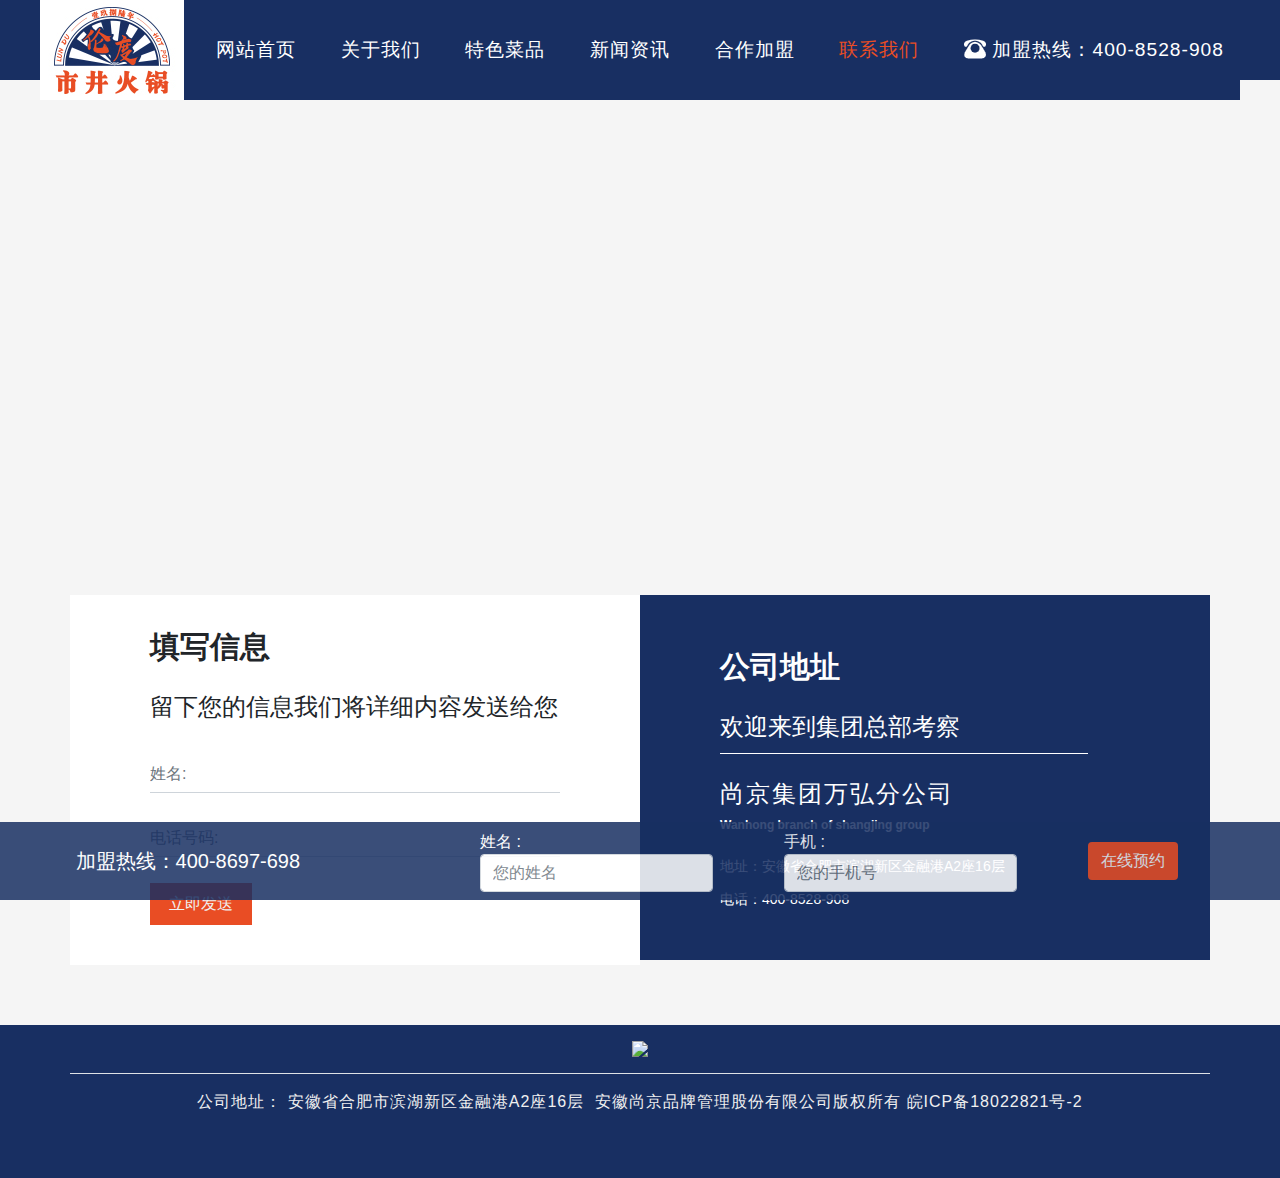
==== contact.html @ e84887bf "git" ====
<!--
* @Author: answer-zf
* @Date:   2019-08-26 08:45:51
* @Last Modified by:   answer-zf
* @Last Modified time: 2019-09-30 17:21:49
* @E-mail: 657829956@qq.com
-->
<!DOCTYPE html>
<html lang="en">

<head>
    <meta charset="UTF-8">
    <meta name="viewport" content="width=device-width, initial-scale=1, viewport-fit=cover, user-scalable=no" />
    <meta http-equiv="X-UA-Compatible" content="ie=edge">
    <meta name="keywords" content="">
    <meta name="description" content="">
    <!-- Set render engine for 360 browser -->
    <meta name="renderer" content="webkit">
    <!-- No Baidu Siteapp-->
    <meta http-equiv="Cache-Control" content="no-siteapp" />
    <title>因为鱼—烤鱼饭</title>
    <link rel="icon" type="image/png" href="img/favicon.ico" />
    <!-- bootstrap4.0 -->
    <link rel="stylesheet" type="text/css" href="css/bootstrap.min.css">
    <link rel="stylesheet" type="text/css" href="css/main.css">
    <!--[if lt IE 9]>
      <script src="js/html5shiv.min.js"></script>
      <script src="js/respond.min.js"></script>
    <![endif]-->
</head>

<body>
    <!-- 导航 -->
    <div class="bg-m fixed-top navbar-zf-m" style="height:80px">
        <nav class="navbar navbar-expand-md navbar-zf">
            <!-- Brand -->
            <a class="navbar-brand" href="#"></a>
            <!-- Toggler/collapsibe Button -->
            <button class="navbar-toggler" type="button" data-toggle="collapse" data-target="#nav-list">
                <span class="navbar-toggler-icon"></span>
            </button>
            <!-- Navbar links -->
            <div class="collapse navbar-collapse" id="nav-list">
                <ul class="navbar-nav">
                    <li class="nav-item">
                        <a class="nav-link text-center" href="index.html">网站首页</a>
                    </li>
                    <li class="nav-item">
                        <a class="nav-link text-center" href="origin.html">关于我们</a>
                    </li>
                    <li class="nav-item">
                        <a class="nav-link text-center" href="food.html">特色菜品</a>
                    </li>
                    <li class="nav-item">
                        <a class="nav-link text-center" href="news.html">新闻资讯</a>
                    </li>
                    <li class="nav-item">
                        <a class="nav-link text-center" href="coop.html">合作加盟</a>
                    </li>
                    <li class="nav-item">
                        <a class="nav-link text-center active" href="contact.html">联系我们</a>
                    </li>
                    <li class="nav-item">
                        <a class="nav-link text-center nav-item-phone" href="#"><img src="img/icon1.png">
                            加盟热线：400-8528-908</a>
                    </li>
                </ul>
            </div>
        </nav>
    </div>
    <!-- page-banner -->
    <section>
        <img src="img/contact-banner.jpg" alt="" class="w-100 mt-80">
    </section>
    <!-- 联系我们 -->
    <section class="contact">

        <div class="container">
            <div class="map mb-5 ml-n3 d-none d-sm-block">
                <iframe width='1140' height='400' frameborder='0' scrolling='no' marginheight='0' marginwidth='0'
                    src='https://surl.amap.com/4Ire4yrq3Kp'></iframe>
            </div>
            <div class="map mb-5 d-block d-sm-none">
                <iframe width='350' height='300' frameborder='0' scrolling='no' marginheight='0' marginwidth='0'
                    src='https://surl.amap.com/4Q7Joizbc9X'></iframe>
            </div>
            <div class="row">
                <div class="col-md-6">
                    <h5>填写信息</h5>
                    <p>留下您的信息我们将详细内容发送给您</p>
                    <form id="use_contact">
                        <div class="form-group"><input type="text" id="staticName1" placeholder="姓名:"
                                class="form-control"></div>
                        <div class="form-group phone_text"><input type="text" id="staticPhone1" placeholder="电话号码:"
                                class="form-control"></div>
                        <button type="submit" onclick="submitMsg1()" class="btn bg-sub color-w-low">立即发送</button>
                    </form>
                </div>
                <div class="col-md-6">
                    <h5>公司地址</h5>
                    <p>欢迎来到集团总部考察</p>
                    <div class="line"></div>
                    <p>尚京集团万弘分公司</p>
                    <b>Wanhong branch of shangjing group</b>
                    <span>地址：安徽省合肥市滨湖新区金融港A2座16层</span>
                    <span>电话：400-8528-908</span>
                </div>
            </div>
        </div>
    </section>
    <div id="footer-zf">
        <footer-copy></footer-copy>
        <float-bot></float-bot>
    </div>
    <script src="js/jquery.min.js"></script>
    <script src="js/swiper.min.js"></script>
    <script src="js/bootstrap.min.js"></script>
    <script src="js/2.2.2Vue.min.js"></script>
    <script src="js/zf-vue-main.js"></script>
    <script src="js/main.js"></script>
    <script src="js/contact_us.js"></script>
</body>

</html>
---- css/main.css ----
/*
* @Author: answer-zf
* @Date:   2019-08-23 08:51:01
 * @Last Modified by: answer-zf
 * @Last Modified time: 2019-10-18 16:41:20
* @E-mail: 657829956@qq.com
*/

/**
 * 样式清除
 */
a:hover {
  text-decoration: none;
}

/**
 *公共样式
 */
.font-song {
  font-family: '宋体';
}
.h7 {
  font-size: 14px;
}
.font-size-fv {
  font-size: 46px;
  font-weight: 500;
  letter-spacing: 2px;
}
.font-size-12 {
  font-size: 1.2rem;
}
/* 边距 */
.mb-45 {
  margin-bottom: 2rem !important;
}
/*文本样式*/
.ls-1 {
  letter-spacing: 1px;
}
.ls-2 {
  letter-spacing: 2px;
}
.ls-3 {
  letter-spacing: 3px;
}
.ls-4 {
  letter-spacing: 4px;
}
.lh-16 {
  line-height: 1.8rem;
}
.lh-2 {
  line-height: 2;
}
.lh-12 {
  line-height: 1.2;
}
.color-m {
  color: #182f62;
}
.color-sub {
  color: #e94d24 !important;
}
.color-w {
  color: #fff !important;
}
.color-fv {
  color: #999;
}
.color-b {
  color: #666;
}
.color-p {
  color: rgb(243, 182, 186);
}
.color-b-d {
  color: #333;
}
.color-w-low {
  color: #f0f0f0;
}

/*背景*/
.bg-m {
  background: #182f62;
}
.bg-w {
  background: #fff;
}

.bg-h {
  background: #f7f4f8;
}
.bg-sub {
  background: #e94d24;
}
/*线条*/
.line-o {
  width: 100%;
  height: 2px;
  background: #fff;
}
.line-40m {
  width: 40%;
  height: 2px;
  background: #0a5b55;
}
.line-index {
  width: 70%;
  height: 2px;
  background: #0a5b55;
}
/*边框颜色*/
.border-color-blue {
  border-color: #225483 !important;
}
.border-none {
  border: none !important;
}
.border-width-2 {
  border-width: 2px !important;
}
.border-color-sub {
  border-color: #e94d24 !important;
}
.rounded-zf {
  border-radius: 10px;
}

em {
  font-style: normal;
  font-size: 2.5rem;
  font-weight: 500;
}
/*过度*/

.tran {
  transition: all 1s ease;
}

/*初始化*/

.inti-zf {
  top: 0;
  left: 0;
}
.opacity-5 {
  opacity: 0.5;
}
.z-index10 {
  z-index: 10;
}
.z-index20 {
  z-index: 20;
}
.article {
  line-height: 30px;
  letter-spacing: 2px;
}
/**
 * 首页
 */
.navbar-zf {
  height: 100px;
  background: #182f62;
  padding: 15px 0;
  width: 1200px;
  margin: auto;
}
@media (max-width: 768px) {
  .navbar-zf {
    width: 100%;
  }
}
.navbar-zf .navbar-brand {
  width: 144px;
  height: 100px;
  background: url(../img/logo.jpg) center center no-repeat;
}
.navbar-zf .navbar-nav a {
  font-size: 1.2rem;
  color: #666;
  letter-spacing: 1px;
}
nav.navbar-expand-md.navbar-zf .navbar-nav .nav-link {
  padding-right: 1rem;
  padding-left: 1rem;
}
.navbar-zf .navbar-toggler-icon {
  background: url(../img/icon-phone.png);
}
.navbar-zf .navbar-toggler {
  background: #fff;
}
.navbar-zf .navbar-collapse {
  background: #182f62;
}
.navbar-zf .navbar-collapse ul li a {
  color: #fff;
}
.navbar-zf .navbar-collapse ul li a:hover {
  color: #e94d24;
}
.navbar-zf .navbar-collapse ul li a.active {
  color: #e94d24;
}
.navbar-zf .navbar-collapse ul li a.active:hover {
  color: #c19397;
}
@media (max-width: 768px) {
  .navbar-zf .navbar-toggler {
    margin-right: 1rem;
  }
  .navbar-zf .navbar-brand {
    width: 144px;
    height: 100px;
    background: url(../img/logo.jpg) center center no-repeat;
  }
  .navbar-zf {
    padding: 0;
  }
}

#nav-list .zf-nav-brand {
  width: 76px;
  height: 69px;
  background: url(../img/logo.png) center center no-repeat;
}
#nav-list .navbar-nav {
  justify-content: space-between;
  width: 100%;
}
#nav-list .nav-item {
  display: flex;
  align-items: center;
  justify-content: center;
}
#nav-list .nav-item .nav-item-phone {
  cursor: default;
}
#nav-list .nav-item .nav-item-phone > img {
  margin-bottom: 4px;
}
.navbar-zf .navbar-collapse ul li .nav-item-phone:hover {
  color: #fff;
}
@media (max-width: 768px) {
  #nav-list .nav-item .nav-item-phone > img {
    display: none;
  }
}
/*banner*/

#banner .carousel-indicators li {
  background: rgba(255, 255, 255, 0.7);
}
#banner .carousel-indicators li.active {
  background: #fff;
}
#banner {
  margin-top: 100px;
}

@media (max-width: 768px) {
  #banner .carousel-indicators {
    bottom: -6px;
  }
}

/* firstview */
.first-view {
  background: url(../img/first-viewBg.jpg);
}
.first-view .container {
  padding: 0;
}
.first-view .col-md-5,
.first-view .col-md-7 {
  padding: 0;
}

.first-view .essay-1 {
  width: 420px;
  font-size: 1.2rem;
  letter-spacing: 1px;
  line-height: 1.8;
  margin-left: 4rem;
}
.first-view .essay-1 .line-out {
  width: 70px;
  height: 4px;
  background-color: #e94d24;
  margin-left: -50px;
  margin-top: 1rem;
  margin-bottom: 1rem;
}

.first-view .essay-1 .line-in {
  width: 46px;
  height: 3px;
  background-color: #e94d24;
  margin-top: 2rem;
  margin-bottom: 2rem;
}
.first-view .line-right {
  width: 80px;
  height: 3px;
  background-color: #e94d24;
  margin-bottom: 2rem;
}
.first-view .rotateText {
  position: relative;
  height: 140px;
}

.first-view .rotateText .circle-rotate {
  position: absolute;
  width: 22px;
  height: 22px;
  border-radius: 50%;
  background-color: #e94d24;
  display: inline-block;
  top: 0;
  right: 0;
}
.first-view .rotateText .text-rotate {
  position: absolute;
  transform: rotate(90deg);
  display: inline-block;
  right: -42px;
  top: 68px;
  font-size: 1.5rem;
  color: #e94d24;
}
/*底部导航*/
.bottom_float {
  opacity: 0.85;
}
#p-part2 {
  width: 100%;
  height: 100%;
}

/*手机适配*/

@media (max-width: 768px) {
  footer .border-bottom {
    border: none !important;
  }
  footer .copyRight {
    padding: 1rem 2rem 0;
    font-size: 16px !important;
  }
}

.page-banner {
  margin-top: 80px;
}

/*二级页面公共部分*/
.mt-80 {
  margin-top: 80px;
}

/**
 *
 * origin页面
 * 
 */
.o-part1 {
  background: url('../img/indexBg1.png');
}
.o-color-r {
  background-color: #e94d24;
}
.o-part3 {
  background: url('../img/indexBg3.png');
}
/*food*/
.food-page {
  background: url('../img/foodBg.png');
}

/* 联系我们 */

.contact {
  padding: 60px 0px;
  background: #f5f5f5;
}

.contact .col-md-6:first-child {
  background: #fff;
  padding-left: 80px;
  padding-right: 80px;
}

.contact .col-md-6 h5 {
  font-size: 30px;
  font-weight: 700;
  padding-top: 34px;
  margin-bottom: 24px;
}
.contact .col-md-6 p {
  margin-bottom: 30px;
  font-size: 24px;
}
#use_contact input {
  border-top: none;
  border-left: none;
  border-right: none;
  border-radius: 0;
  -webkit-box-shadow: none;
  box-shadow: none;
}

#use_contact .form-control {
  font-size: 16px;
  padding: 6px 0;
}
#use_contact .form-group {
  margin-bottom: 26px;
}

#use_contact .btn {
  border-radius: 0;
  font-size: 16px;
  padding: 8px 18px;
  margin-bottom: 40px;
}
.contact .col-md-6:last-child {
  background: #182f62;
  padding-left: 80px;
  padding-right: 80px;
  height: 365px;
  padding-top: 20px;
}
.contact .col-md-6:last-child h5 {
  color: #fff;
}
.contact .col-md-6:last-child p {
  color: #fff;
  margin-bottom: 8px;
}
.contact .col-md-6:last-child p:nth-of-type(2) {
  margin-top: 22px;
  margin-bottom: 0px;
  letter-spacing: 2px;
}
.contact .col-md-6:last-child b {
  color: #fff;
  font-size: 12px;
}
.contact .col-md-6:last-child span {
  color: #fff;
  font-size: 14px;
  display: inline-block;
}
.contact .col-md-6:last-child span:nth-of-type(1) {
  margin-top: 20px;
  margin-bottom: 10px;
}
.contact .col-md-6:last-child .line {
  width: 368px;
  height: 1px;
  background: #fff;
}
@media (max-width: 768px) {
  .contact .col-md-6:first-child {
    padding-left: 15px;
    padding-right: 15px;
  }
  .contact .col-md-6:last-child {
    background: #182f62;
    padding-left: 15px;
    padding-right: 15px;
    height: 365px;
    padding-top: 20px;
  }
}

/*news*/
.news-page {
  background: url(../img/newsBg.png);
}
.news-img {
  width: 200px;
  height: 150px;
  overflow: hidden;
  position: relative;
  flex-shrink: 0;
}
.news-img img {
  width: 200px;
  position: absolute;
  top: 50%;
  left: 50%;
  transform: translate(-50%, -50%);
  transition: all 0.8s;
}
.news_part_content {
  background: #fff;
  border-radius: 8px;
  box-shadow: 0px 0px 6px #e5e5e5;
}
.news-text {
  padding: 0 1.5rem;
}
@media (max-width: 768px) {
  .news_part_content {
    flex-direction: column;
  }
  .news-text {
    padding: 1rem 0 0;
  }
  .news-img {
    width: 100%;
  }
  .news-img img {
    width: 100%;
  }
}
/*手机适配部分的样式*/

.w-227 {
  width: 227px;
  margin-left: auto;
  margin-right: auto;
}

.coop_page .coop_part02 {
  background: url(../img/coop_part02Bg.jpg);
}
.wh-142 {
  width: 142px;
  height: 142px;
  border-radius: 50%;
  background: #e94d24;
  position: absolute;
  top: 90px;
  left: 50%;
  margin-left: -71px;
}

/* coop */
.coop-page .part1 {
  background: url('../img/indexBg1.png');
}
.coop-page .box {
  box-shadow: 0 0 5px 5px #eeeeee;
  border-radius: 6px;
}
.color-block {
  height: 36px;
  width: 100%;
  background-color: #225483;
  margin-bottom: 8px;
}
.color-block-s {
  height: 8px;
  width: 100%;
  background-color: #225483;
}
.coop-page .part3 {
  background: url('../img/indexBg3.png');
}
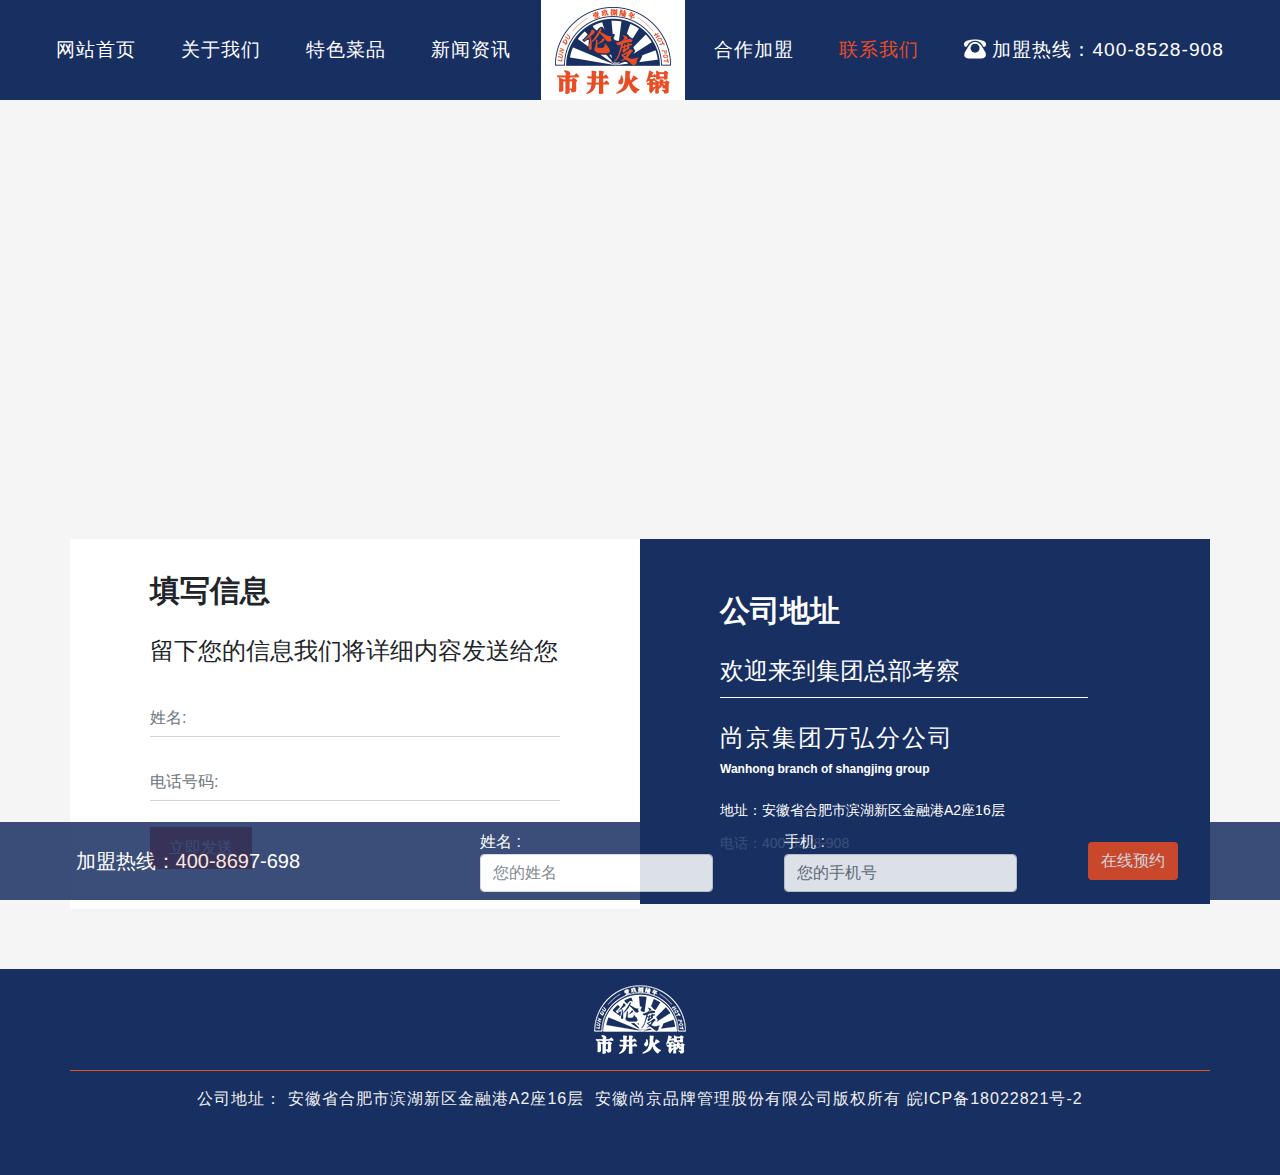
==== commit 49dc518d: "origin complete" ====
--- a/contact.html
+++ b/contact.html
@@ -31,10 +31,10 @@
 
 <body>
     <!-- 导航 -->
-    <div class="bg-m fixed-top navbar-zf-m" style="height:80px">
+    <div class="bg-m fixed-top navbar-zf-m" style="height:100px">
         <nav class="navbar navbar-expand-md navbar-zf">
             <!-- Brand -->
-            <a class="navbar-brand" href="#"></a>
+            <a class="navbar-brand d-block d-sm-none" href="#"></a>
             <!-- Toggler/collapsibe Button -->
             <button class="navbar-toggler" type="button" data-toggle="collapse" data-target="#nav-list">
                 <span class="navbar-toggler-icon"></span>
@@ -53,6 +53,9 @@
                     </li>
                     <li class="nav-item">
                         <a class="nav-link text-center" href="news.html">新闻资讯</a>
+                    </li>
+                    <li class="nav-item d-none d-sm-block">
+                        <a href="index.html" class="navbar-brand mx-auto"></a>
                     </li>
                     <li class="nav-item">
                         <a class="nav-link text-center" href="coop.html">合作加盟</a>
--- a/css/main.css
+++ b/css/main.css
@@ -2,7 +2,7 @@
 * @Author: answer-zf
 * @Date:   2019-08-23 08:51:01
  * @Last Modified by: answer-zf
- * @Last Modified time: 2019-10-18 16:41:20
+ * @Last Modified time: 2019-10-27 09:56:55
 * @E-mail: 657829956@qq.com
 */
 
@@ -12,7 +12,10 @@
 a:hover {
   text-decoration: none;
 }
-
+ul {
+  list-style: none;
+  padding: 0;
+}
 /**
  *公共样式
  */
@@ -178,6 +181,9 @@
   height: 100px;
   background: url(../img/logo.jpg) center center no-repeat;
 }
+.navbar-zf .navbar-nav {
+  height: 100px;
+}
 .navbar-zf .navbar-nav a {
   font-size: 1.2rem;
   color: #666;
@@ -301,7 +307,6 @@
   height: 3px;
   background-color: #e94d24;
   margin-top: 2rem;
-  margin-bottom: 2rem;
 }
 .first-view .line-right {
   width: 80px;
@@ -333,7 +338,87 @@
   font-size: 1.5rem;
   color: #e94d24;
 }
+
+/************ 轮播 ************/
+.picMarquee {
+  position: relative;
+}
+.picMarquee .bg-part-t {
+  position: absolute;
+  z-index: 40;
+  left: 14px;
+}
+.picMarquee .bg-part-c {
+  position: absolute;
+  z-index: 10;
+  top: 252px;
+  left: 24px;
+  width: 466px;
+  height: 1426px;
+  background: url(../img/first-viewPic4.png);
+}
+
+.picMarquee .picMarquee-top {
+  margin: 0 auto;
+  width: 326px;
+  overflow: hidden;
+  position: relative;
+}
+.picMarquee .picMarquee-top .bd {
+  padding: 10px;
+}
+.picMarquee .picMarquee-top .bd ul {
+  overflow: hidden;
+  zoom: 1;
+}
+.picMarquee .picMarquee-top .bd ul li {
+  text-align: center;
+  zoom: 1;
+  margin-bottom: 20px;
+}
+.picMarquee .picMarquee-top .bd ul li .pic img {
+  display: block;
+  border: 1px solid #ccc;
+}
+.picMarquee-top .bd ul li .pic a:hover img {
+  border-color: rgba(24, 47, 98, 0.8);
+}
+.picMarquee .picMarquee-top .text .dash {
+  position: absolute;
+  top: 229px;
+  background-color: rgba(24, 47, 98, 0.5);
+  width: 304px;
+  height: 88px;
+  left: 1px;
+}
+.picMarquee .picMarquee-top .text .content {
+  position: absolute;
+  top: 229px;
+  width: 304px;
+  height: 88px;
+  font-size: 26px;
+  color: #fff;
+  line-height: 38px;
+  text-align: left;
+  padding: 4px 12px 0;
+  letter-spacing: 4px;
+}
+.picMarquee .tempWrap {
+  height: 1426px !important;
+}
+
+/************ / 轮播 ************/
+
+/* seconde view */
+
+.second-view {
+  background: url(../img/second-viewBg.jpg);
+}
+.second-view .essay-1 > a:hover {
+  color: #666;
+}
 /*底部导航*/
+
 .bottom_float {
   opacity: 0.85;
 }
@@ -341,8 +426,7 @@
   width: 100%;
   height: 100%;
 }
-
-/*手机适配*/
+/*首页 手机适配*/
 
 @media (max-width: 768px) {
   footer .border-bottom {
@@ -352,15 +436,29 @@
     padding: 1rem 2rem 0;
     font-size: 16px !important;
   }
-}
-
+  .first-view-wap {
+    background: url('../img/index-wap-bg.jpg');
+  }
+  .first-view-wap .essay-1 {
+    font-size: 1.2rem;
+    letter-spacing: 2px;
+    line-height: 2;
+  }
+  .first-view-wap .essay-1 .line-out {
+    width: 70px;
+    height: 4px;
+    background-color: #e94d24;
+    margin-top: 1rem;
+    margin-bottom: 1rem;
+  }
+  .navbar-zf .navbar-nav {
+    height: 100%;
+  }
+}
+
+/****************************二级页面部分****************************/
 .page-banner {
-  margin-top: 80px;
-}
-
-/*二级页面公共部分*/
-.mt-80 {
-  margin-top: 80px;
+  margin-top: 100px;
 }
 
 /**
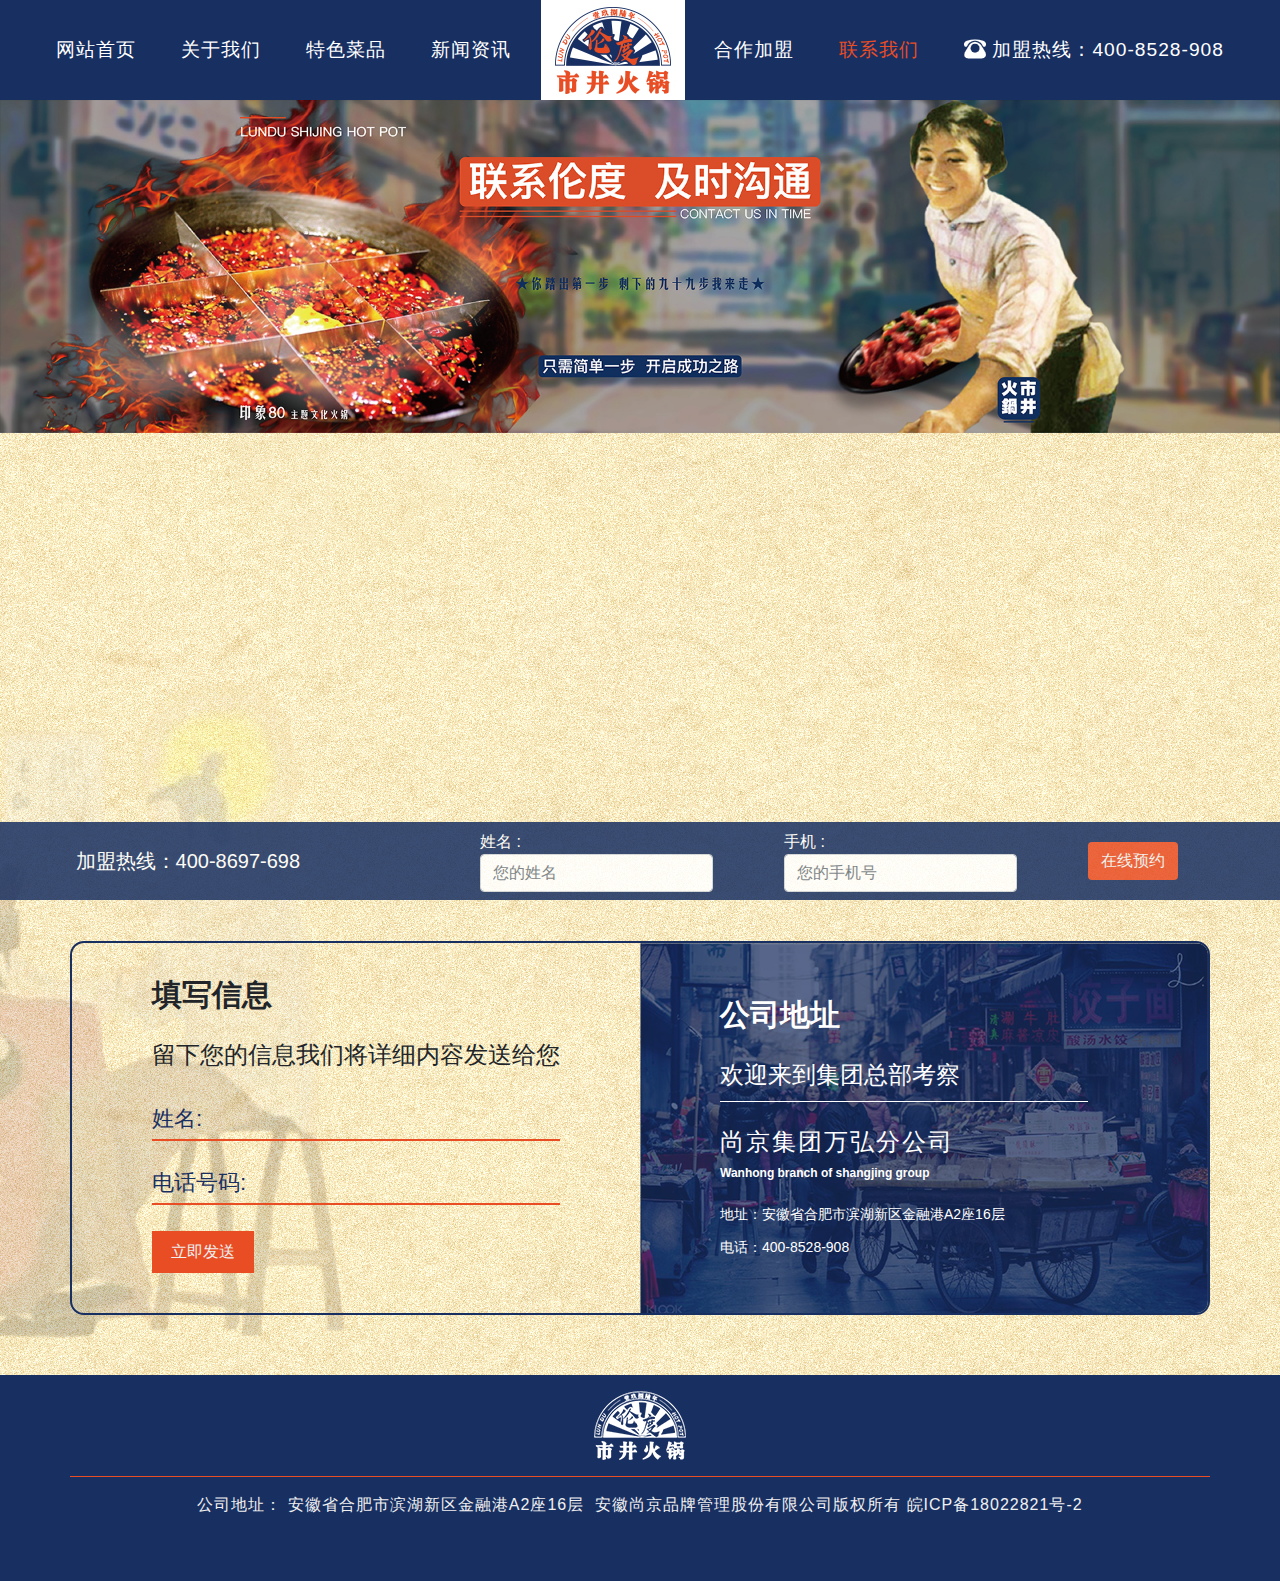
==== commit cfc51f57: "project end" ====
--- a/contact.html
+++ b/contact.html
@@ -73,20 +73,20 @@
     </div>
     <!-- page-banner -->
     <section>
-        <img src="img/contact-banner.jpg" alt="" class="w-100 mt-80">
+        <img src="img/contact-banner.jpg" alt="" class="w-100 page-banner">
     </section>
     <!-- 联系我们 -->
     <section class="contact">
-
+        <div class="map mb-5 d-none d-sm-block position-relative w-100 overflow-hidden" style="height: 400px;">
+            <iframe width='1920' height='400' frameborder='0' scrolling='no' marginheight='0' marginwidth='0'
+                src='https://surl.amap.com/5IeyscX1z1zM'
+                style="position: absolute; top: 50%; left: 50%; transform: translate(-50%, -50%);"></iframe>
+        </div>
+        <div class="map mb-5 d-block d-sm-none d-flex justify-content-center">
+            <iframe width='350' height='300' frameborder='0' scrolling='no' marginheight='0' marginwidth='0'
+                src='https://surl.amap.com/5Ji8hndCceb'></iframe>
+        </div>
         <div class="container">
-            <div class="map mb-5 ml-n3 d-none d-sm-block">
-                <iframe width='1140' height='400' frameborder='0' scrolling='no' marginheight='0' marginwidth='0'
-                    src='https://surl.amap.com/4Ire4yrq3Kp'></iframe>
-            </div>
-            <div class="map mb-5 d-block d-sm-none">
-                <iframe width='350' height='300' frameborder='0' scrolling='no' marginheight='0' marginwidth='0'
-                    src='https://surl.amap.com/4Q7Joizbc9X'></iframe>
-            </div>
             <div class="row">
                 <div class="col-md-6">
                     <h5>填写信息</h5>
--- a/css/main.css
+++ b/css/main.css
@@ -116,7 +116,7 @@
 }
 /*边框颜色*/
 .border-color-blue {
-  border-color: #225483 !important;
+  border-color: #182f62 !important;
 }
 .border-none {
   border: none !important;
@@ -179,7 +179,7 @@
 .navbar-zf .navbar-brand {
   width: 144px;
   height: 100px;
-  background: url(../img/logo.jpg) center center no-repeat;
+  background: url('../img/logo.jpg') center center no-repeat;
 }
 .navbar-zf .navbar-nav {
   height: 100px;
@@ -194,7 +194,7 @@
   padding-left: 1rem;
 }
 .navbar-zf .navbar-toggler-icon {
-  background: url(../img/icon-phone.png);
+  background: url('../img/icon-phone.png');
 }
 .navbar-zf .navbar-toggler {
   background: #fff;
@@ -221,7 +221,7 @@
   .navbar-zf .navbar-brand {
     width: 144px;
     height: 100px;
-    background: url(../img/logo.jpg) center center no-repeat;
+    background: url('../img/logo.jpg') center center no-repeat;
   }
   .navbar-zf {
     padding: 0;
@@ -231,7 +231,7 @@
 #nav-list .zf-nav-brand {
   width: 76px;
   height: 69px;
-  background: url(../img/logo.png) center center no-repeat;
+  background: url('../img/logo.png') center center no-repeat;
 }
 #nav-list .navbar-nav {
   justify-content: space-between;
@@ -276,7 +276,7 @@
 
 /* firstview */
 .first-view {
-  background: url(../img/first-viewBg.jpg);
+  background: url('../img/first-viewBg.jpg');
 }
 .first-view .container {
   padding: 0;
@@ -355,7 +355,7 @@
   left: 24px;
   width: 466px;
   height: 1426px;
-  background: url(../img/first-viewPic4.png);
+  background: url('../img/first-viewPic4.png');
 }
 
 .picMarquee .picMarquee-top {
@@ -412,7 +412,7 @@
 /* seconde view */
 
 .second-view {
-  background: url(../img/second-viewBg.jpg);
+  background: url('../img/second-viewBg.jpg');
 }
 .second-view .essay-1 > a:hover {
   color: #666;
@@ -461,34 +461,28 @@
   margin-top: 100px;
 }
 
-/**
- *
- * origin页面
- * 
- */
-.o-part1 {
-  background: url('../img/indexBg1.png');
-}
-.o-color-r {
-  background-color: #e94d24;
-}
-.o-part3 {
-  background: url('../img/indexBg3.png');
+/* origin页面 */
+
+.origin-page {
+  background: url('../img/origin-bg.jpg');
 }
 /*food*/
 .food-page {
-  background: url('../img/foodBg.png');
+  background: url('../img/food-bg.jpg');
 }
 
 /* 联系我们 */
 
 .contact {
   padding: 60px 0px;
-  background: #f5f5f5;
-}
-
+  background: url('../img/contact-bg.jpg') center bottom;
+}
+.contact .row {
+  border: 2px solid #182f62;
+  border-radius: 14px;
+  overflow: hidden;
+}
 .contact .col-md-6:first-child {
-  background: #fff;
   padding-left: 80px;
   padding-right: 80px;
 }
@@ -510,11 +504,36 @@
   border-radius: 0;
   -webkit-box-shadow: none;
   box-shadow: none;
+  border-color: #e94d24;
+  color: #182f62;
+  border-width: 2px;
+}
+
+.contact input::-webkit-input-placeholder {
+  color: #182f62;
+  font-weight: 500;
+  font-size: 1.4rem;
+}
+.contact input::-moz-placeholder {
+  color: #182f62;
+  font-weight: 500;
+  font-size: 1.4rem;
+}
+.contact input:-moz-placeholder {
+  color: #182f62;
+  font-weight: 500;
+  font-size: 1.4rem;
+}
+.contact input:-ms-input-placeholder {
+  color: #182f62;
+  font-weight: 500;
+  font-size: 1.4rem;
 }
 
 #use_contact .form-control {
   font-size: 16px;
   padding: 6px 0;
+  background: transparent;
 }
 #use_contact .form-group {
   margin-bottom: 26px;
@@ -527,10 +546,9 @@
   margin-bottom: 40px;
 }
 .contact .col-md-6:last-child {
-  background: #182f62;
+  background: url('../img/coop-2.png');
   padding-left: 80px;
   padding-right: 80px;
-  height: 365px;
   padding-top: 20px;
 }
 .contact .col-md-6:last-child h5 {
@@ -564,13 +582,17 @@
   background: #fff;
 }
 @media (max-width: 768px) {
+  .contact .row {
+    border-radius: 0;
+  }
+
   .contact .col-md-6:first-child {
     padding-left: 15px;
     padding-right: 15px;
   }
   .contact .col-md-6:last-child {
-    background: #182f62;
     padding-left: 15px;
+    background: url('../img/coop-2.png');
     padding-right: 15px;
     height: 365px;
     padding-top: 20px;
@@ -579,7 +601,10 @@
 
 /*news*/
 .news-page {
-  background: url(../img/newsBg.png);
+  background: url('../img/news-bg.jpg');
+}
+.news-pageCont-zf {
+  background: url('../img/news-bg.jpg') center bottom;
 }
 .news-img {
   width: 200px;
@@ -597,9 +622,16 @@
   transition: all 0.8s;
 }
 .news_part_content {
-  background: #fff;
-  border-radius: 8px;
-  box-shadow: 0px 0px 6px #e5e5e5;
+  border: 3px solid #182f62;
+}
+.news_part_content:hover img {
+  transform: translate(-50%, -50%) scale(1.1);
+}
+.news_part_content span {
+  transition: all 0.8s;
+}
+.news_part_content:hover span {
+  color: #182f62;
 }
 .news-text {
   padding: 0 1.5rem;
@@ -618,29 +650,15 @@
     width: 100%;
   }
 }
-/*手机适配部分的样式*/
-
-.w-227 {
-  width: 227px;
-  margin-left: auto;
-  margin-right: auto;
-}
-
-.coop_page .coop_part02 {
-  background: url(../img/coop_part02Bg.jpg);
-}
-.wh-142 {
-  width: 142px;
-  height: 142px;
-  border-radius: 50%;
-  background: #e94d24;
-  position: absolute;
-  top: 90px;
-  left: 50%;
-  margin-left: -71px;
+.news-page .page-link {
+  background: transparent;
+  border-color: #182f62;
 }
 
 /* coop */
+.coop-page {
+  background: url('../img/coop-bg.jpg');
+}
 .coop-page .part1 {
   background: url('../img/indexBg1.png');
 }
@@ -662,3 +680,15 @@
 .coop-page .part3 {
   background: url('../img/indexBg3.png');
 }
+/* 二级页面手机适配 */
+
+@media (max-width: 768px) {
+  .origin-page,
+  .food-page,
+  .news-page,
+  .news-pageCont-zf,
+  .coop-page,
+  .contact {
+    background: url('../img/index-wap-bg.jpg');
+  }
+}
